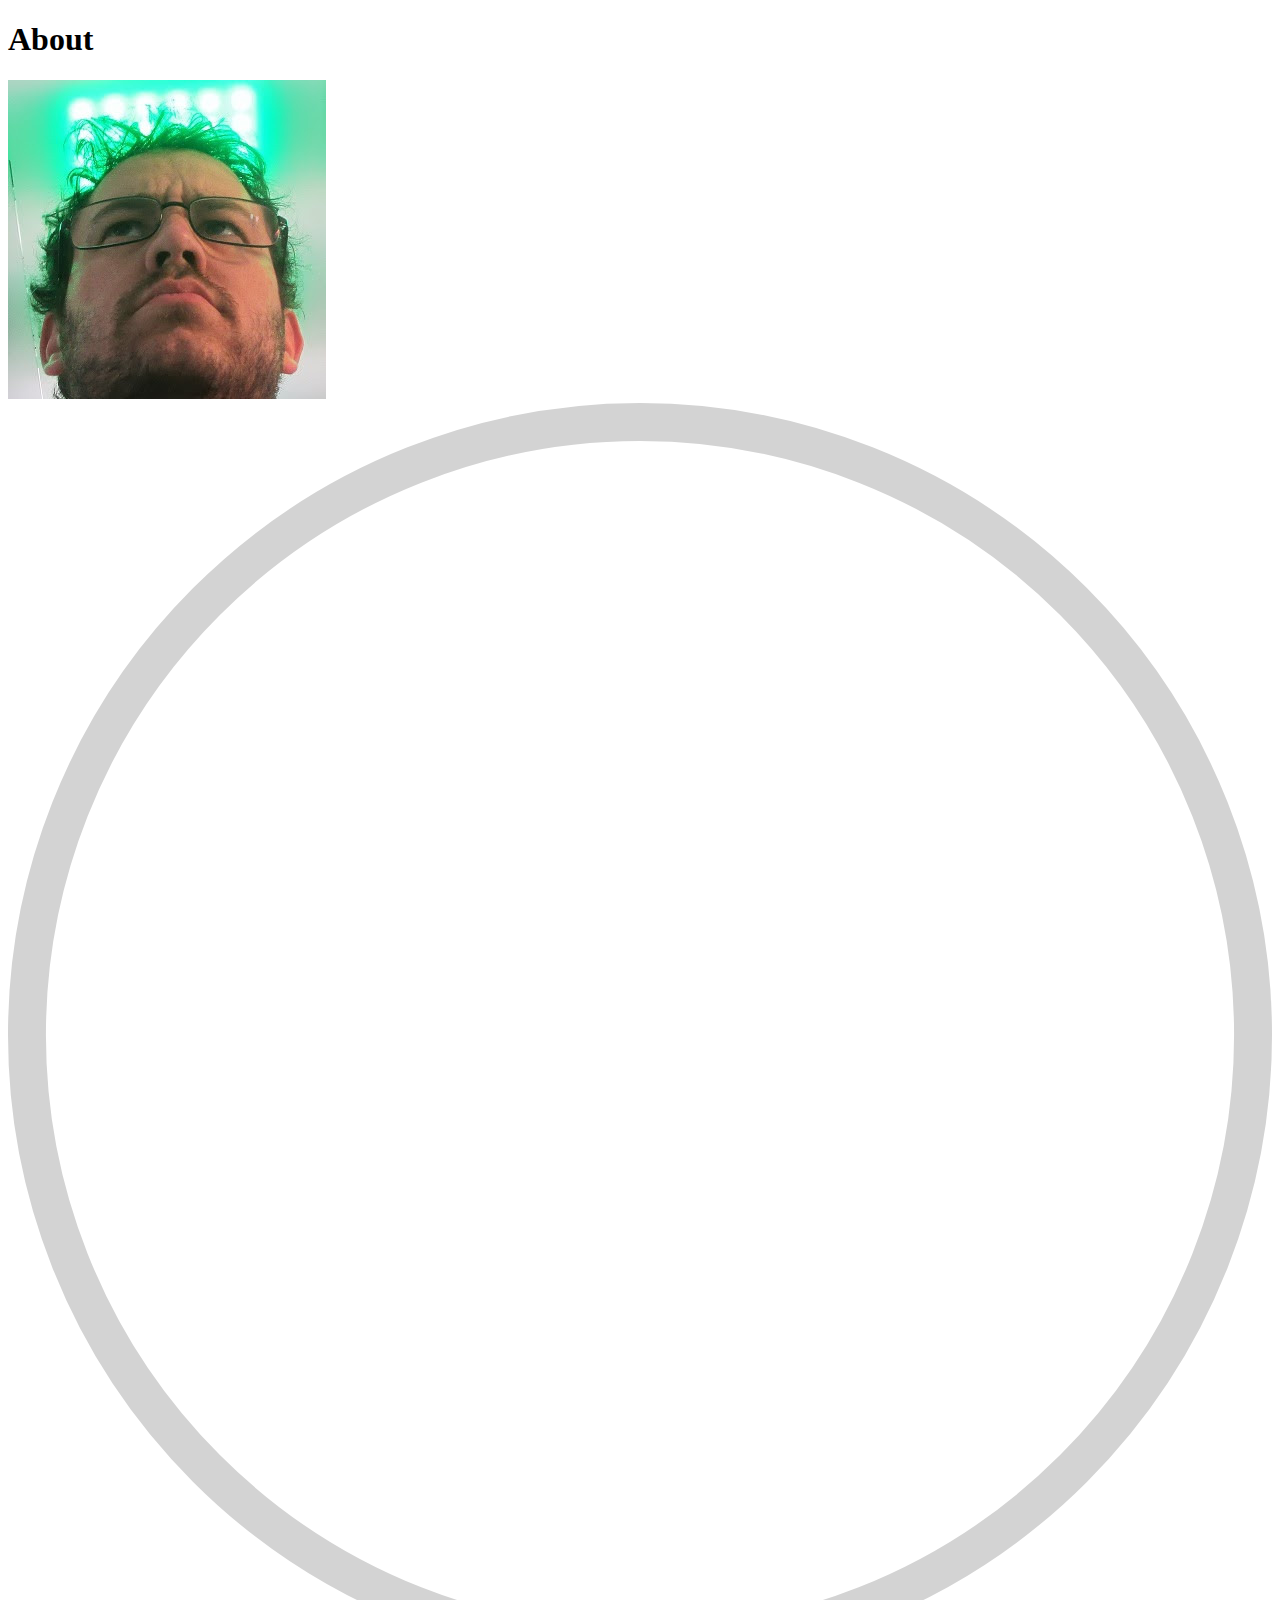
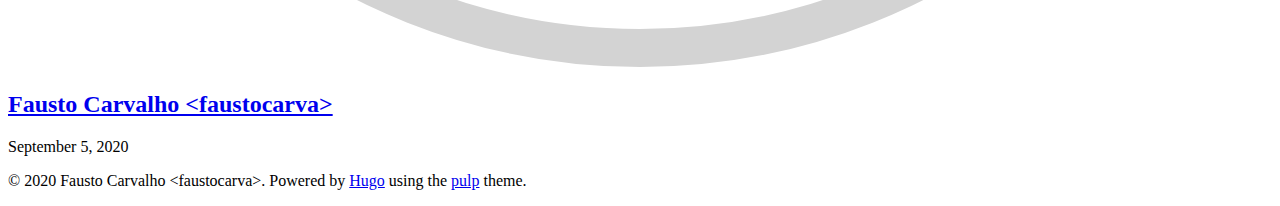
==== about/index.html @ 53feb1a9 "hugo page" ====
<!DOCTYPE html>
<html>
  <head>
  <title>
      
          About - Fausto Carvalho Personal Site
      
  </title>
  <meta charset="utf-8">
  <meta http-equiv="X-UA-Compatible" content="IE=edge">
  <meta name="viewport" content="width=device-width, initial-scale=1">
  <meta name="author" content="Fausto Carvalho &lt;faustocarva&gt;" />
  <link rel="shortcut icon" type="image/x-icon" href="https://faustocarva.github.io/img/">

  
  
  
  
  
  <link rel="stylesheet" href="https://faustocarva.github.io/style.min.6f642c5866835106e8a19b94463576436c99be9e41a8714ab3df3daa95f6bf90.css" integrity="sha256-b2QsWGaDUQbooZuURjV2Q2yZvp5BqHFKs989qpX2v5A=">
  
  
  
  <link rel="stylesheet" href="https://faustocarva.github.io/style-dark.min.0a647fb6c07e04b77b54fa0515d0a683d39ecdb251dba960fe1f966f7ff36fc2.css" media="(prefers-color-scheme: dark)" integrity="sha256-CmR/tsB&#43;BLd7VPoFFdCmg9OezbJR26lg/h&#43;Wb3/zb8I=">
  <link rel="stylesheet" href="https://use.fontawesome.com/releases/v5.8.1/css/all.css" integrity="sha384-50oBUHEmvpQ+1lW4y57PTFmhCaXp0ML5d60M1M7uH2+nqUivzIebhndOJK28anvf" crossorigin="anonymous">

  
  

  <meta property="og:title" content="About" />
<meta property="og:description" content="" />
<meta property="og:type" content="article" />
<meta property="og:url" content="https://faustocarva.github.io/about/" />
<meta property="article:published_time" content="2020-09-05T08:29:58-03:00" />
<meta property="article:modified_time" content="2020-09-05T08:29:58-03:00" />
<meta itemprop="name" content="About">
<meta itemprop="description" content="">
<meta itemprop="datePublished" content="2020-09-05T08:29:58-03:00" />
<meta itemprop="dateModified" content="2020-09-05T08:29:58-03:00" />
<meta itemprop="wordCount" content="0">



<meta itemprop="keywords" content="" /><meta name="twitter:card" content="summary"/>
<meta name="twitter:image" content="https://faustocarva.github.io//img/avatar.jpg"/>
<meta name="twitter:title" content="About"/>
<meta name="twitter:description" content=""/>

  <!--[if lte IE 9]>
  <script src="https://cdnjs.cloudflare.com/ajax/libs/classlist/1.1.20170427/classList.min.js"></script>
  <![endif]-->

  <!--[if lt IE 9]>
  <script src="https://cdn.jsdelivr.net/npm/html5shiv@3.7.3/dist/html5shiv.min.js"></script>
  <script src="https://cdn.jsdelivr.net/npm/respond.js@1.4.2/dest/respond.min.js"></script>
  <![endif]-->

  </head>

  <body>
    
  <h1>About</h1>
  <header>
  
  <div class="avatar">
    <img class="avatarMask" src="https://faustocarva.github.io//img/avatar.jpg" alt="">
    <a href="https://faustocarva.github.io/"><img class="avatar-border" src="https://faustocarva.github.io//img/avatar-border.svg" alt=""></a>
  </div>
  
  <h2><a class="author" href="https://faustocarva.github.io/">Fausto Carvalho &lt;faustocarva&gt;</a></h2>
</header>

  
  
  
  <p class="date">September 5, 2020</p>
  
  
  
  
  <div id="contentBody">
    
  </div>
  <footer>
  <p>
  &copy; 2020 Fausto Carvalho &lt;faustocarva&gt;.
  Powered by <a href="https://gohugo.io/">Hugo</a>
  using the <a href="https://github.com/koirand/pulp/">pulp</a> theme.
  </p>
</footer>


  </body>
</html>
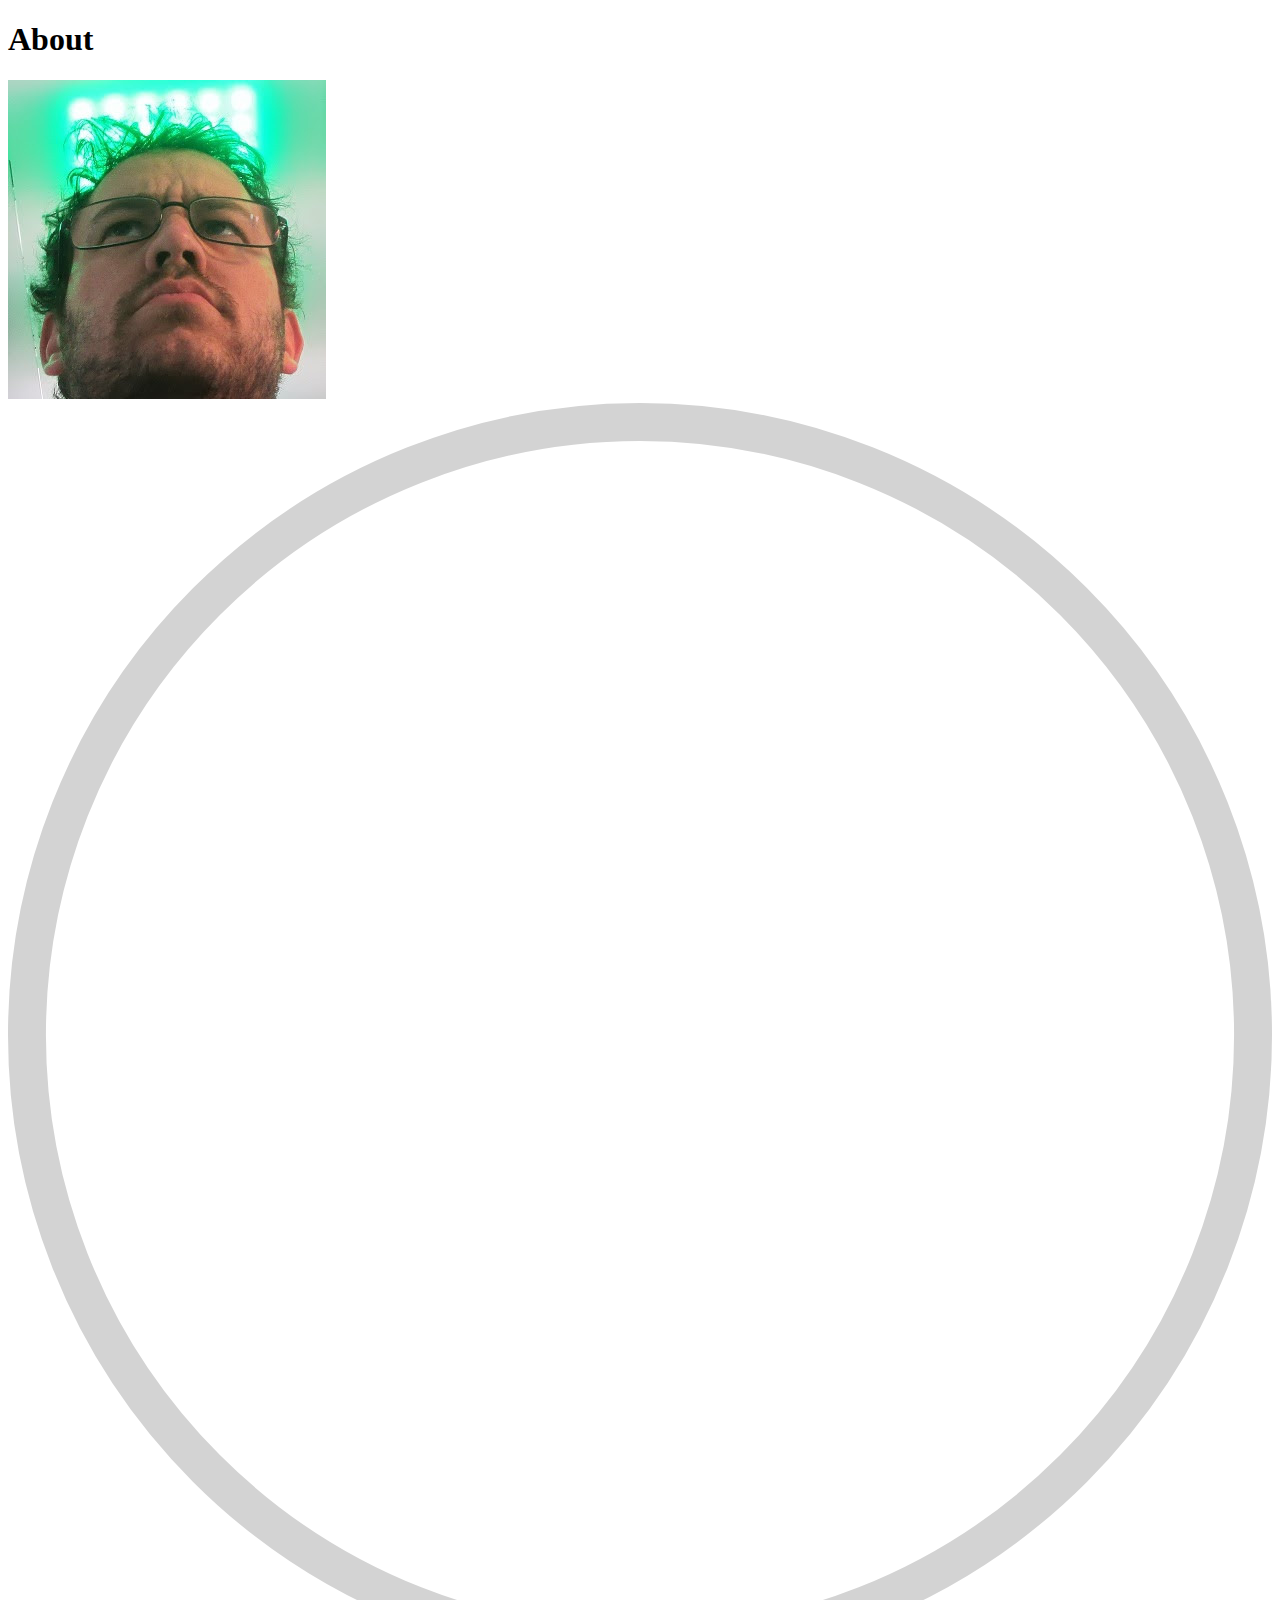
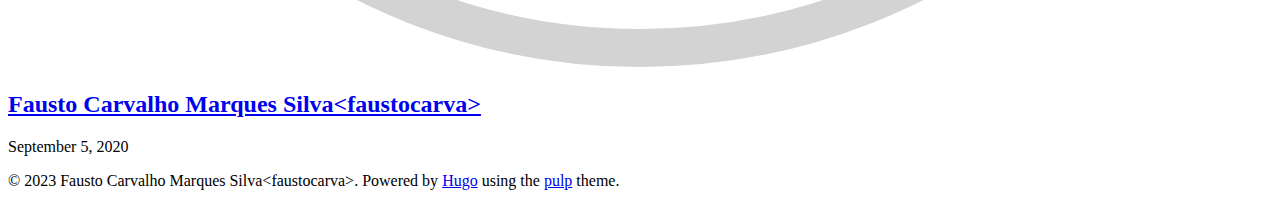
==== commit e45c4c48: "update name and hugo theme" ====
--- a/about/index.html
+++ b/about/index.html
@@ -3,13 +3,13 @@
   <head>
   <title>
       
-          About - Fausto Carvalho Personal Site
+          About - Fausto Carvalho Marques Silva Site
       
   </title>
   <meta charset="utf-8">
   <meta http-equiv="X-UA-Compatible" content="IE=edge">
   <meta name="viewport" content="width=device-width, initial-scale=1">
-  <meta name="author" content="Fausto Carvalho &lt;faustocarva&gt;" />
+  <meta name="author" content="Fausto Carvalho Marques Silva&lt;faustocarva&gt;" />
   <link rel="shortcut icon" type="image/x-icon" href="https://faustocarva.github.io/img/">
 
   
@@ -17,12 +17,12 @@
   
   
   
-  <link rel="stylesheet" href="https://faustocarva.github.io/style.min.6f642c5866835106e8a19b94463576436c99be9e41a8714ab3df3daa95f6bf90.css" integrity="sha256-b2QsWGaDUQbooZuURjV2Q2yZvp5BqHFKs989qpX2v5A=">
+  <link rel="stylesheet" href="https://faustocarva.github.io/style.min.e3d3791223ae2659e8e417613857560d8142bf3a0399d3f9f6c44b020739b8b1.css" integrity="sha256-49N5EiOuJlno5BdhOFdWDYFCvzoDmdP59sRLAgc5uLE=">
   
   
   
   <link rel="stylesheet" href="https://faustocarva.github.io/style-dark.min.0a647fb6c07e04b77b54fa0515d0a683d39ecdb251dba960fe1f966f7ff36fc2.css" media="(prefers-color-scheme: dark)" integrity="sha256-CmR/tsB&#43;BLd7VPoFFdCmg9OezbJR26lg/h&#43;Wb3/zb8I=">
-  <link rel="stylesheet" href="https://use.fontawesome.com/releases/v5.8.1/css/all.css" integrity="sha384-50oBUHEmvpQ+1lW4y57PTFmhCaXp0ML5d60M1M7uH2+nqUivzIebhndOJK28anvf" crossorigin="anonymous">
+  <link rel="stylesheet" href="https://use.fontawesome.com/releases/v5.15.1/css/all.css">
 
   
   
@@ -55,7 +55,9 @@
   <script src="https://cdn.jsdelivr.net/npm/respond.js@1.4.2/dest/respond.min.js"></script>
   <![endif]-->
 
-  </head>
+  
+  
+</head>
 
   <body>
     
@@ -67,7 +69,7 @@
     <a href="https://faustocarva.github.io/"><img class="avatar-border" src="https://faustocarva.github.io//img/avatar-border.svg" alt=""></a>
   </div>
   
-  <h2><a class="author" href="https://faustocarva.github.io/">Fausto Carvalho &lt;faustocarva&gt;</a></h2>
+  <h2><a class="author" href="https://faustocarva.github.io/">Fausto Carvalho Marques Silva&lt;faustocarva&gt;</a></h2>
 </header>
 
   
@@ -83,7 +85,7 @@
   </div>
   <footer>
   <p>
-  &copy; 2020 Fausto Carvalho &lt;faustocarva&gt;.
+  &copy; 2023 Fausto Carvalho Marques Silva&lt;faustocarva&gt;.
   Powered by <a href="https://gohugo.io/">Hugo</a>
   using the <a href="https://github.com/koirand/pulp/">pulp</a> theme.
   </p>
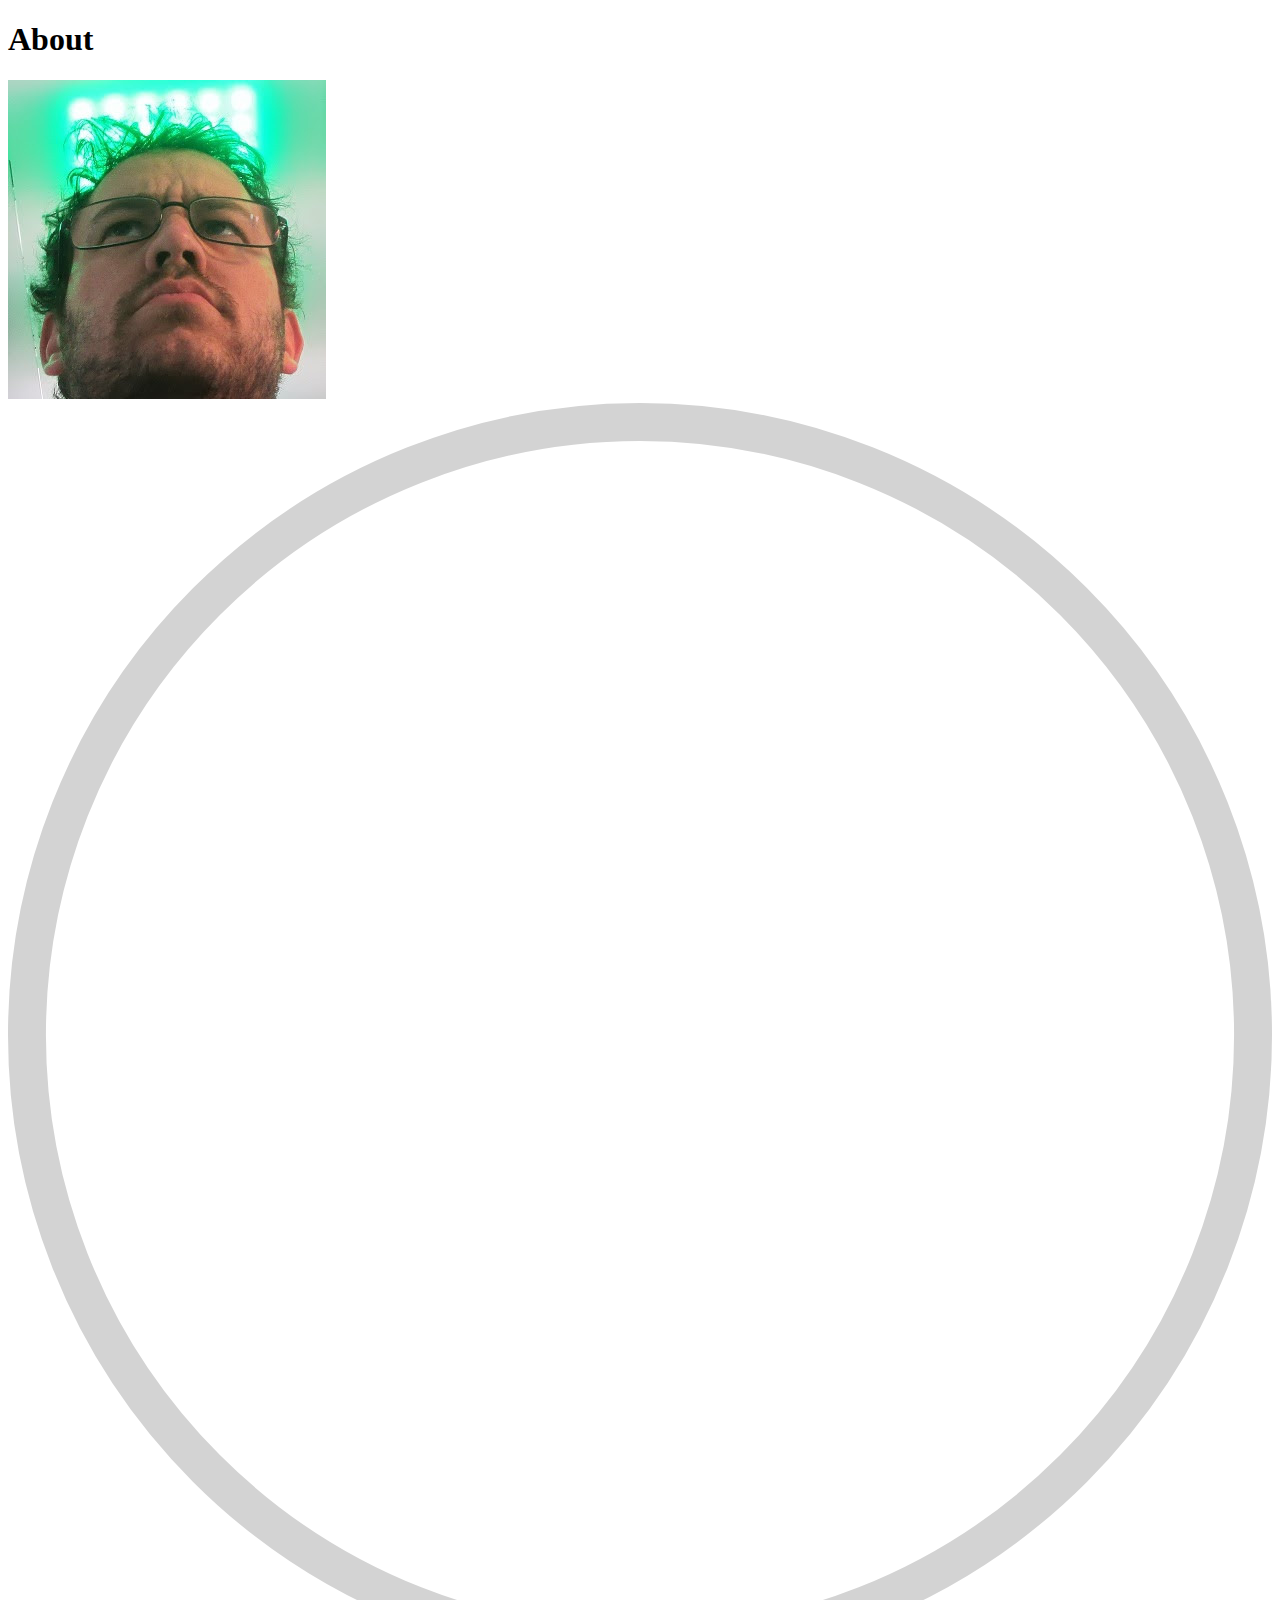
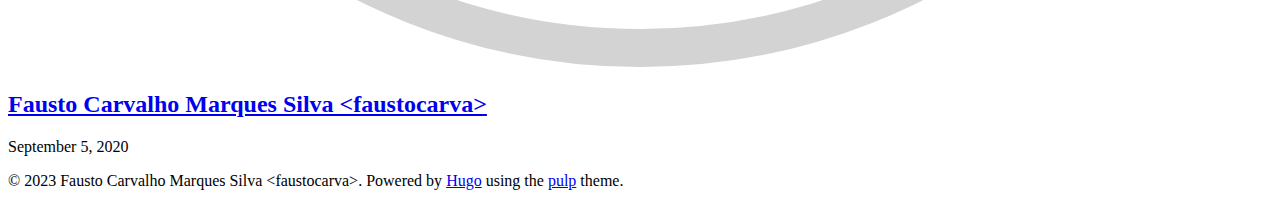
==== commit aa47686f: "update name and hugo theme" ====
--- a/about/index.html
+++ b/about/index.html
@@ -9,7 +9,7 @@
   <meta charset="utf-8">
   <meta http-equiv="X-UA-Compatible" content="IE=edge">
   <meta name="viewport" content="width=device-width, initial-scale=1">
-  <meta name="author" content="Fausto Carvalho Marques Silva&lt;faustocarva&gt;" />
+  <meta name="author" content="Fausto Carvalho Marques Silva &lt;faustocarva&gt;" />
   <link rel="shortcut icon" type="image/x-icon" href="https://faustocarva.github.io/img/">
 
   
@@ -69,7 +69,7 @@
     <a href="https://faustocarva.github.io/"><img class="avatar-border" src="https://faustocarva.github.io//img/avatar-border.svg" alt=""></a>
   </div>
   
-  <h2><a class="author" href="https://faustocarva.github.io/">Fausto Carvalho Marques Silva&lt;faustocarva&gt;</a></h2>
+  <h2><a class="author" href="https://faustocarva.github.io/">Fausto Carvalho Marques Silva &lt;faustocarva&gt;</a></h2>
 </header>
 
   
@@ -85,7 +85,7 @@
   </div>
   <footer>
   <p>
-  &copy; 2023 Fausto Carvalho Marques Silva&lt;faustocarva&gt;.
+  &copy; 2023 Fausto Carvalho Marques Silva &lt;faustocarva&gt;.
   Powered by <a href="https://gohugo.io/">Hugo</a>
   using the <a href="https://github.com/koirand/pulp/">pulp</a> theme.
   </p>
